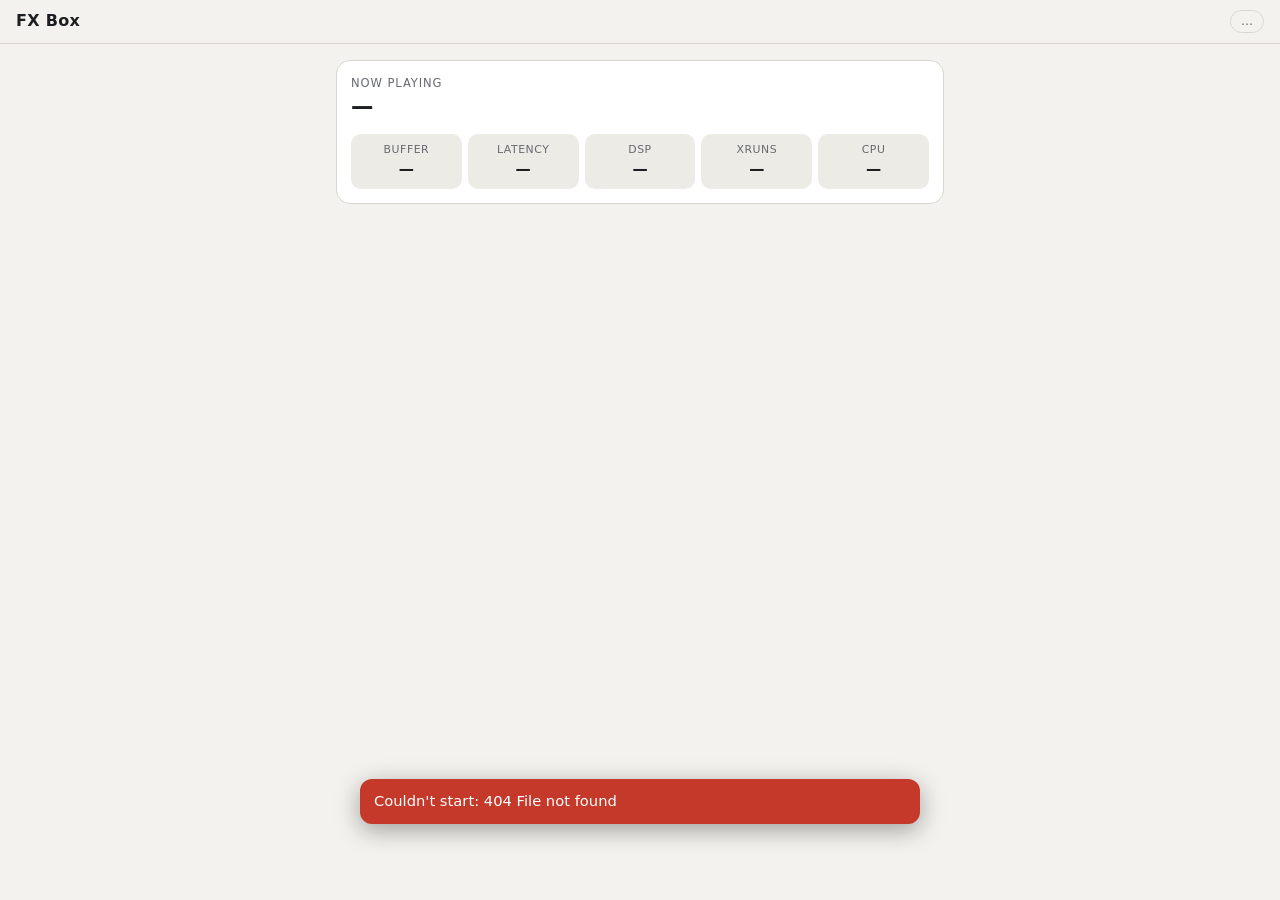
==== webapp/fxweb/static/index.html @ b7930ebf "M5 web app: preset list/load/edit/save and health panel on a fake engine - webapp/fxweb: FastAPI ser" ====
<!doctype html>
<html lang="en">
<head>
  <meta charset="utf-8">
  <meta name="viewport" content="width=device-width, initial-scale=1, viewport-fit=cover">
  <meta name="theme-color" content="#121316">
  <title>FX Box</title>
  <!-- Everything is local: the box often runs as its own hotspot with no internet. -->
  <link rel="icon" href="data:image/svg+xml,%3Csvg xmlns='http://www.w3.org/2000/svg' viewBox='0 0 32 32'%3E%3Crect width='32' height='32' rx='7' fill='%23e0a43b'/%3E%3Ccircle cx='16' cy='16' r='7' fill='none' stroke='%23121316' stroke-width='3'/%3E%3C/svg%3E">
  <link rel="stylesheet" href="style.css">
</head>
<body>
  <header class="topbar">
    <a class="brand" href="#/">FX Box</a>
    <span id="engine-badge" class="badge" title="Engine backend">…</span>
  </header>

  <main>
    <section class="now" aria-label="Now playing">
      <div class="now-row">
        <div>
          <div class="eyebrow">Now playing</div>
          <div id="now-name" class="now-name">—</div>
        </div>
        <span id="now-chip" class="chip warn" hidden>unsaved edits</span>
      </div>
      <dl id="health" class="health">
        <div class="tile" data-k="buffer"><dt>Buffer</dt><dd>—</dd></div>
        <div class="tile" data-k="latency"><dt>Latency</dt><dd>—</dd></div>
        <div class="tile" data-k="dsp"><dt>DSP</dt><dd>—</dd></div>
        <div class="tile" data-k="xruns"><dt>Xruns</dt><dd>—</dd></div>
        <div class="tile" data-k="temp"><dt>CPU</dt><dd>—</dd></div>
      </dl>
      <p id="health-note" class="note"></p>
    </section>

    <section id="view-list" class="view" hidden>
      <div class="section-head">
        <h1>Presets</h1>
        <a class="btn small ghost" href="#/new">+ New</a>
      </div>
      <ul id="preset-list" class="presets"></ul>
    </section>

    <section id="view-edit" class="view" hidden>
      <div class="section-head">
        <a class="back" href="#/">‹ Presets</a>
        <span id="edit-dirty" class="chip" hidden>edited</span>
      </div>
      <form id="edit-form" autocomplete="off" novalidate>
        <label class="field">
          <span>Name</span>
          <input id="f-name" type="text" maxlength="80" required>
        </label>
        <label class="field">
          <span>Description</span>
          <textarea id="f-desc" rows="2"></textarea>
        </label>
        <label class="field">
          <span>Buffer size <small id="f-buf-hint"></small></span>
          <select id="f-buf"></select>
        </label>

        <h2>Chain <small>signal flows top to bottom</small></h2>
        <ol id="chain" class="chain"></ol>
        <div class="add-row">
          <select id="add-effect" aria-label="Effect to add"></select>
          <button type="button" id="add-btn" class="btn ghost">Add</button>
        </div>

        <button type="button" id="delete-btn" class="btn danger ghost wide">Delete preset</button>
      </form>
      <div class="actionbar">
        <button type="button" id="try-btn" class="btn ghost" title="Play these settings without saving">Try</button>
        <button type="button" id="saveas-btn" class="btn ghost">Save as…</button>
        <button type="button" id="save-btn" class="btn primary">Save</button>
      </div>
    </section>
  </main>

  <div id="toast" class="toast" role="status" aria-live="polite" hidden></div>

  <template id="tpl-preset">
    <li class="preset">
      <button type="button" class="preset-main">
        <span class="preset-title"><span class="p-name"></span><span class="chip on" hidden>playing</span></span>
        <span class="p-desc"></span>
        <span class="p-meta"></span>
      </button>
      <a class="btn small ghost p-edit" href="#">Edit</a>
    </li>
  </template>

  <script src="app.js"></script>
</body>
</html>
---- webapp/fxweb/static/style.css ----
:root {
  --bg: #121316;
  --surface: #1c1e23;
  --surface-2: #262930;
  --line: #33363e;
  --text: #ecebe7;
  --muted: #9a9ca3;
  --accent: #e0a43b;
  --accent-ink: #1a1305;
  --ok: #5fbf7f;
  --warn: #e0a43b;
  --bad: #ef6a5a;
  --radius: 14px;
  --tap: 44px;
  color-scheme: dark;
}
@media (prefers-color-scheme: light) {
  :root {
    --bg: #f4f2ee;
    --surface: #ffffff;
    --surface-2: #ecebe6;
    --line: #d9d6cf;
    --text: #1d1e21;
    --muted: #686a70;
    --accent: #b77a12;
    --accent-ink: #ffffff;
    --ok: #2f8a4c;
    --warn: #a86b00;
    --bad: #c4392a;
    color-scheme: light;
  }
}

* { box-sizing: border-box; }
html { -webkit-text-size-adjust: 100%; }
body {
  margin: 0;
  background: var(--bg);
  color: var(--text);
  font: 16px/1.4 system-ui, -apple-system, "Segoe UI", Roboto, sans-serif;
  -webkit-tap-highlight-color: transparent;
}
main { max-width: 640px; margin: 0 auto; padding: 0 16px 120px; }
h1 { font-size: 1.35rem; margin: 0; }
h2 { font-size: 1rem; margin: 24px 0 8px; }
h2 small, .field small { color: var(--muted); font-weight: 400; }
[hidden] { display: none !important; }

.topbar {
  position: sticky; top: 0; z-index: 5;
  display: flex; align-items: center; justify-content: space-between;
  padding: calc(10px + env(safe-area-inset-top)) 16px 10px;
  background: color-mix(in srgb, var(--bg) 92%, transparent);
  backdrop-filter: blur(8px);
  border-bottom: 1px solid var(--line);
}
.brand { color: var(--text); text-decoration: none; font-weight: 700; letter-spacing: .02em; }
.badge { font-size: .75rem; color: var(--muted); border: 1px solid var(--line); border-radius: 99px; padding: 2px 10px; }
.badge.fake { color: var(--warn); border-color: var(--warn); }

.now { margin: 16px 0 8px; padding: 14px; background: var(--surface); border: 1px solid var(--line); border-radius: var(--radius); }
.now-row { display: flex; justify-content: space-between; align-items: flex-start; gap: 12px; }
.eyebrow { font-size: .72rem; text-transform: uppercase; letter-spacing: .08em; color: var(--muted); }
.now-name { font-size: 1.4rem; font-weight: 700; overflow-wrap: anywhere; }
.health { display: grid; grid-template-columns: repeat(5, 1fr); gap: 6px; margin: 12px 0 0; }
.tile { background: var(--surface-2); border-radius: 10px; padding: 8px 6px; text-align: center; min-width: 0; }
.tile dt { font-size: .68rem; color: var(--muted); text-transform: uppercase; letter-spacing: .05em; }
.tile dd { margin: 2px 0 0; font-weight: 650; font-variant-numeric: tabular-nums; font-size: .95rem; white-space: nowrap; }
.tile.warn dd { color: var(--warn); }
.tile.bad dd { color: var(--bad); }
.tile.flash { animation: flash 1s ease-out; }
@keyframes flash { from { background: color-mix(in srgb, var(--bad) 45%, var(--surface-2)); } }
.note { margin: 8px 2px 0; font-size: .78rem; color: var(--muted); }
.note:empty { display: none; }
@media (max-width: 360px) { .health { grid-template-columns: repeat(3, 1fr); } }
/* While editing, shrink the card to one line so the controls get the screen. */
body.editing .now { padding: 10px 14px; }
body.editing .now-name { font-size: 1.05rem; }
body.editing .health, body.editing .note { display: none; }

.section-head { display: flex; align-items: center; justify-content: space-between; margin: 20px 0 12px; min-height: var(--tap); }
.back { color: var(--accent); text-decoration: none; font-weight: 600; padding: 10px 0; }

.chip { font-size: .72rem; border-radius: 99px; padding: 2px 9px; background: var(--surface-2); color: var(--muted); white-space: nowrap; }
.chip.on { background: var(--accent); color: var(--accent-ink); font-weight: 650; }
.chip.warn { background: color-mix(in srgb, var(--warn) 20%, transparent); color: var(--warn); }

.presets { list-style: none; margin: 0; padding: 0; display: grid; gap: 10px; }
.preset { display: flex; align-items: stretch; background: var(--surface); border: 1px solid var(--line); border-radius: var(--radius); overflow: hidden; }
.preset.active { border-color: var(--accent); box-shadow: inset 4px 0 0 var(--accent); }
.preset.invalid { opacity: .7; }
.preset-main {
  flex: 1; min-width: 0; text-align: left; background: none; border: 0; color: inherit; font: inherit;
  padding: 14px; display: grid; gap: 3px; cursor: pointer;
}
.preset-main:active { background: var(--surface-2); }
.preset-title { display: flex; align-items: center; gap: 8px; font-weight: 650; font-size: 1.08rem; }
.p-desc { color: var(--muted); font-size: .88rem; }
.p-meta { color: var(--muted); font-size: .75rem; font-variant-numeric: tabular-nums; }
.preset.invalid .p-meta { color: var(--bad); }
.p-edit { align-self: center; margin-right: 10px; }

.btn {
  display: inline-flex; align-items: center; justify-content: center;
  min-height: var(--tap); padding: 0 16px; border-radius: 12px;
  border: 1px solid var(--line); background: var(--surface-2); color: var(--text);
  font: inherit; font-weight: 600; text-decoration: none; cursor: pointer;
}
.btn:active { transform: translateY(1px); }
.btn:disabled { opacity: .45; cursor: default; }
.btn.small { min-height: 36px; padding: 0 12px; font-size: .9rem; }
.btn.ghost { background: transparent; }
.btn.primary { background: var(--accent); color: var(--accent-ink); border-color: var(--accent); }
.btn.danger { color: var(--bad); border-color: color-mix(in srgb, var(--bad) 50%, var(--line)); }
.btn.wide { width: 100%; margin-top: 28px; }
.icon-btn { min-width: var(--tap); padding: 0; font-size: 1.05rem; }

.field { display: grid; gap: 6px; margin-bottom: 14px; }
.field > span { font-size: .85rem; color: var(--muted); font-weight: 600; }
input[type=text], input[type=number], textarea, select {
  width: 100%; min-height: var(--tap); padding: 10px 12px;
  background: var(--surface); color: var(--text);
  border: 1px solid var(--line); border-radius: 10px; font: inherit; font-size: 16px; /* 16px stops iOS zoom */
}
textarea { resize: vertical; }
input:focus-visible, textarea:focus-visible, select:focus-visible, .btn:focus-visible, .preset-main:focus-visible {
  outline: 2px solid var(--accent); outline-offset: 1px;
}
input.invalid { border-color: var(--bad); }

.chain { list-style: none; margin: 0; padding: 0; display: grid; gap: 10px; counter-reset: slot; }
.slot { background: var(--surface); border: 1px solid var(--line); border-radius: var(--radius); padding: 12px; }
.slot-head { display: flex; align-items: center; gap: 6px; }
.slot-head .title { flex: 1; min-width: 0; font-weight: 650; }
.slot-head .title::before { counter-increment: slot; content: counter(slot) ". "; color: var(--muted); }
.slot-desc { margin: 2px 0 6px; font-size: .8rem; color: var(--muted); }
.slot-head .btn { min-height: 36px; min-width: 36px; }
.param { display: grid; grid-template-columns: 1fr auto; gap: 4px 10px; align-items: center; padding: 10px 0 4px; border-top: 1px solid var(--line); }
.param:first-of-type { border-top: 0; }
.param label { font-size: .9rem; font-weight: 600; }
.param .num { display: flex; align-items: center; gap: 4px; }
.param .num input { width: 92px; min-height: 38px; padding: 6px 8px; text-align: right; font-variant-numeric: tabular-nums; }
.param .unit { color: var(--muted); font-size: .85rem; min-width: 1.6em; }
.param .reset { grid-column: 2; justify-self: end; font-size: .75rem; color: var(--accent); background: none; border: 0; padding: 2px 0; cursor: pointer; }
.param input[type=range] { grid-column: 1 / -1; width: 100%; height: 32px; accent-color: var(--accent); margin: 0; }
.param .err { grid-column: 1 / -1; color: var(--bad); font-size: .78rem; }
.empty { color: var(--muted); padding: 16px; text-align: center; border: 1px dashed var(--line); border-radius: var(--radius); }
.add-row { display: flex; gap: 8px; margin-top: 10px; }
.add-row select { flex: 1; }

.actionbar {
  position: fixed; left: 0; right: 0; bottom: 0; z-index: 5;
  display: flex; gap: 8px;
  padding: 10px 16px calc(10px + env(safe-area-inset-bottom));
  background: color-mix(in srgb, var(--bg) 94%, transparent); backdrop-filter: blur(8px);
  border-top: 1px solid var(--line);
}
.actionbar .btn { flex: 1 1 0; padding: 0 8px; }
.actionbar .primary { flex-grow: 1.4; }
@media (min-width: 672px) { .actionbar { left: 50%; width: 640px; transform: translateX(-50%); padding-left: 0; padding-right: 0; } }

.toast {
  position: fixed; left: 16px; right: 16px; bottom: calc(76px + env(safe-area-inset-bottom)); z-index: 10;
  max-width: 560px; margin: 0 auto; padding: 12px 14px; border-radius: 12px;
  background: var(--text); color: var(--bg); font-size: .92rem; box-shadow: 0 6px 24px rgb(0 0 0 / .35);
}
.toast.error { background: var(--bad); color: #fff; }
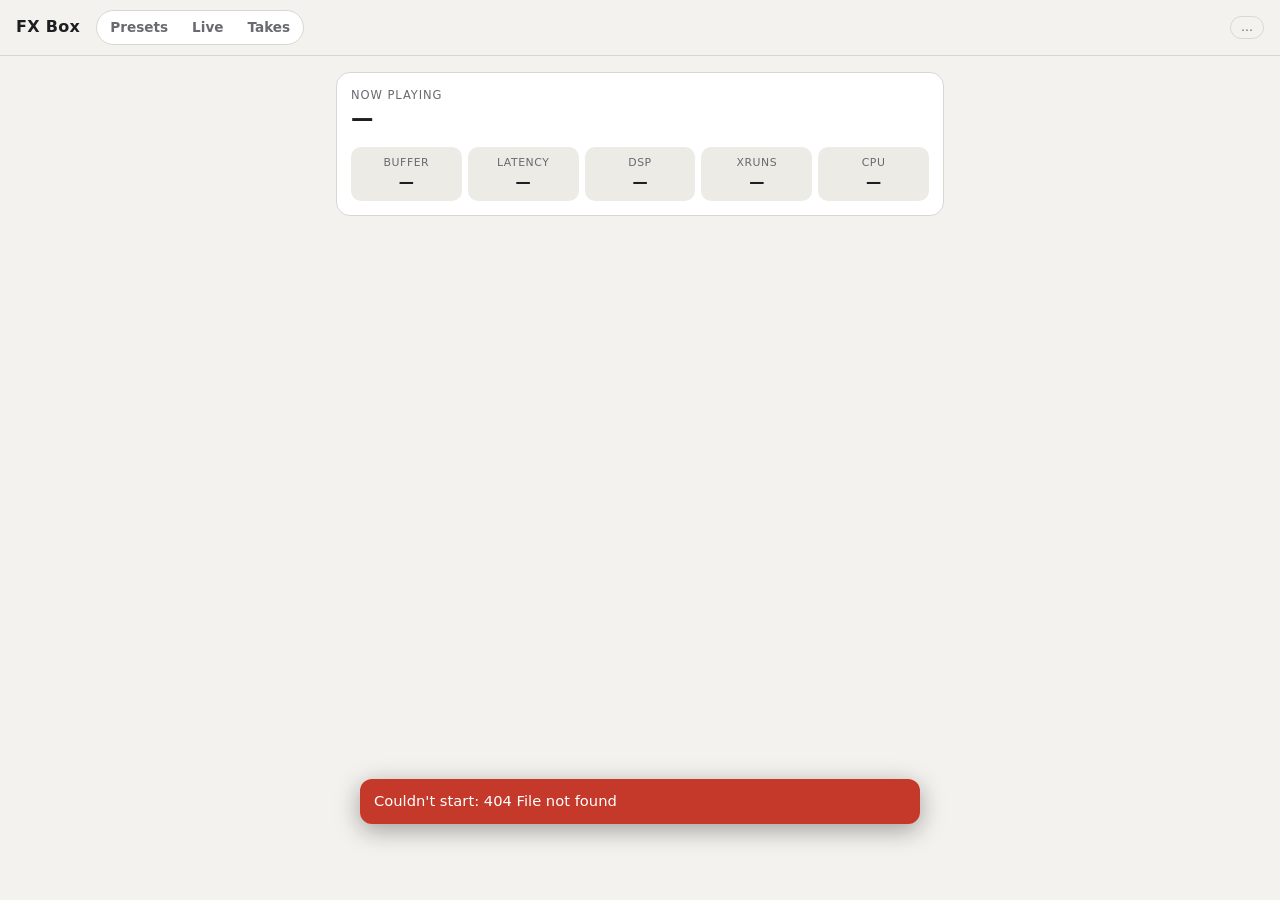
==== commit 50010a0a: "Add live signal analysis and recording to the web app Live page: level meters with clip lights and h" ====
--- a/webapp/fxweb/static/index.html
+++ b/webapp/fxweb/static/index.html
@@ -12,6 +12,12 @@
 <body>
   <header class="topbar">
     <a class="brand" href="#/">FX Box</a>
+    <nav class="tabs" aria-label="Pages">
+      <a href="#/" data-tab="list">Presets</a>
+      <a href="#/live" data-tab="live">Live</a>
+      <a href="#/takes" data-tab="takes">Takes</a>
+    </nav>
+    <a id="rec-pill" class="rec-pill" href="#/live" hidden title="Recording: open the Live page">● REC <span></span></a>
     <span id="engine-badge" class="badge" title="Engine backend">…</span>
   </header>
 
@@ -75,6 +81,131 @@
         <button type="button" id="saveas-btn" class="btn ghost">Save as…</button>
         <button type="button" id="save-btn" class="btn primary">Save</button>
       </div>
+    </section>
+
+    <section id="view-live" class="view live" hidden>
+      <div class="source-row">
+        <label class="source-pick">
+          <span class="sr-only">Signal source</span>
+          <select id="live-source" aria-label="Signal source"></select>
+        </label>
+        <span id="live-state" class="live-state"><i></i><span>…</span></span>
+      </div>
+      <p id="live-error" class="note bad-note" hidden></p>
+
+      <div class="rec-card" id="rec-card">
+        <div class="rec-main">
+          <button type="button" id="rec-btn" class="rec-btn" aria-pressed="false">
+            <span class="rec-dot"></span><span class="rec-label">Record</span>
+          </button>
+          <div class="rec-readout">
+            <div id="rec-time" class="rec-time">0:00.0</div>
+            <div id="rec-sub" class="rec-sub">—</div>
+          </div>
+          <button type="button" id="mark-btn" class="btn ghost small" disabled title="Drop a marker at this moment in the take">Mark</button>
+        </div>
+        <div class="retro-row">
+          <button type="button" id="retro-btn" class="btn small">Save last</button>
+          <select id="retro-secs" aria-label="How much to save">
+            <option value="15">15 s</option><option value="30" selected>30 s</option>
+            <option value="60">60 s</option><option value="90">90 s</option>
+          </select>
+          <span class="retro-hint">already heard: keeps the last <b id="retro-max">90</b> s in memory</span>
+        </div>
+        <details class="take-details">
+          <summary>Name &amp; notes for the next take</summary>
+          <input id="take-name" type="text" maxlength="120" placeholder="e.g. Body IR take 1 – strumming">
+          <textarea id="take-notes" rows="2" maxlength="4000" placeholder="Mic position, guitar settings, strings…"></textarea>
+        </details>
+      </div>
+
+      <div class="live-tools">
+        <button type="button" id="freeze-btn" class="btn ghost small" aria-pressed="false">Freeze</button>
+        <label class="fps-pick">Refresh
+          <select id="live-fps"><option value="30">30/s</option><option value="15">15/s</option><option value="5">5/s (battery)</option></select>
+        </label>
+        <span id="live-lag" class="live-lag"></span>
+      </div>
+
+      <div class="panels">
+        <article class="panel" data-panel="levels">
+          <h2>Levels <small>dBFS: 0 is the loudest the converter can take</small></h2>
+          <div id="meters" class="meters"></div>
+          <p class="cap" id="headroom-cap">Aim for peaks around −12 to −6 dBFS when you play hard.</p>
+        </article>
+
+        <article class="panel" data-panel="tuner">
+          <h2>Tuner <small id="tuner-ch">in</small></h2>
+          <div class="tuner">
+            <div class="tuner-note"><span id="tuner-name">–</span><sub id="tuner-oct"></sub></div>
+            <div class="tuner-scale" aria-hidden="true">
+              <div class="tuner-zone"></div>
+              <div id="tuner-needle" class="tuner-needle"></div>
+              <span style="left:0">−50</span><span style="left:25%">−25</span><span style="left:50%">0</span><span style="left:75%">+25</span><span style="left:100%">+50</span>
+            </div>
+            <div class="tuner-read"><span id="tuner-cents">—</span> · <span id="tuner-hz">— Hz</span> · <span id="tuner-conf"></span></div>
+          </div>
+        </article>
+
+        <article class="panel wide" data-panel="scope">
+          <h2>Waveform <small id="scope-cap">the last ~43 ms, locked to the note</small></h2>
+          <canvas id="cv-scope" class="cv" height="150"></canvas>
+        </article>
+
+        <article class="panel wide" data-panel="spectrum">
+          <h2>Spectrum <small>how loud each frequency is right now</small></h2>
+          <canvas id="cv-spectrum" class="cv tall"></canvas>
+          <div class="legend" id="spec-legend"></div>
+        </article>
+
+        <article class="panel wide" data-panel="spectrogram">
+          <h2>Spectrogram <small>spectrum over the last 20 s, newest on the right</small>
+            <select id="sg-ch" class="mini-select" aria-label="Spectrogram channel"></select></h2>
+          <canvas id="cv-spectrogram" class="cv tall"></canvas>
+        </article>
+
+        <article class="panel" data-panel="harmony">
+          <h2>Harmony <small>chord guess from which notes are sounding</small></h2>
+          <div class="chord"><span id="chord-name">–</span><small id="chord-score"></small></div>
+          <canvas id="cv-chroma" class="cv short"></canvas>
+        </article>
+
+        <article class="panel" data-panel="harmonics">
+          <h2>Harmonics <small>overtones of the note, relative to the fundamental</small></h2>
+          <canvas id="cv-harmonics" class="cv short"></canvas>
+          <p class="cap" id="harm-cap">Play a single note.</p>
+        </article>
+
+        <article class="panel wide" data-panel="dynamics">
+          <h2>Dynamics &amp; noise <small>level over the last 8 s; ticks are detected attacks</small></h2>
+          <canvas id="cv-onsets" class="cv short"></canvas>
+          <dl class="health feats" id="feats">
+            <div class="tile" data-k="tempo"><dt>Tempo</dt><dd>—</dd></div>
+            <div class="tile" data-k="attacks"><dt>Attacks/8s</dt><dd>—</dd></div>
+            <div class="tile" data-k="bright"><dt>Brightness</dt><dd>—</dd></div>
+            <div class="tile" data-k="crest"><dt>Punch</dt><dd>—</dd></div>
+            <div class="tile" data-k="floor"><dt>Noise floor</dt><dd>—</dd></div>
+            <div class="tile" data-k="hum"><dt>Hum</dt><dd>—</dd></div>
+          </dl>
+          <p class="cap">Brightness = spectral centroid. Punch = crest factor (peak ÷ RMS). Noise floor = the quietest moments of the last minute; hum is measured then too.</p>
+        </article>
+
+        <article class="panel wide" data-panel="response" id="panel-response" hidden>
+          <h2>Response <small id="resp-cap">what the chain does to the tone: out ÷ in</small></h2>
+          <canvas id="cv-response" class="cv tall"></canvas>
+          <p class="cap" id="resp-read">Play for a few seconds to build up the average.</p>
+        </article>
+      </div>
+      <p class="note">Analysis runs on the box, off the audio core, and streams here about 30 times a second.
+        <a href="/explainers/live-analysis.html" target="_blank" rel="noopener">What these panels mean</a></p>
+    </section>
+
+    <section id="view-takes" class="view" hidden>
+      <div class="section-head">
+        <h1>Takes</h1>
+        <span id="takes-disk" class="muted small-text"></span>
+      </div>
+      <ul id="take-list" class="takes"></ul>
     </section>
   </main>
 
@@ -91,6 +222,28 @@
     </li>
   </template>
 
+  <template id="tpl-take">
+    <li class="take">
+      <div class="take-head">
+        <input class="take-title" type="text" maxlength="120" aria-label="Take name">
+        <span class="chip kind" hidden></span>
+      </div>
+      <canvas class="take-wave"></canvas>
+      <div class="take-meta"></div>
+      <div class="take-warn"></div>
+      <div class="take-play">
+        <select class="take-ch" aria-label="Channel to play"></select>
+        <audio controls preload="none"></audio>
+      </div>
+      <textarea class="take-notes" rows="1" maxlength="4000" placeholder="Notes"></textarea>
+      <div class="take-actions">
+        <a class="btn small ghost take-dl" download>Download WAV</a>
+        <button type="button" class="btn small ghost danger take-del">Delete</button>
+      </div>
+    </li>
+  </template>
+
   <script src="app.js"></script>
+  <script src="live.js"></script>
 </body>
 </html>
--- a/webapp/fxweb/static/style.css
+++ b/webapp/fxweb/static/style.css
@@ -12,6 +12,12 @@
   --bad: #ef6a5a;
   --radius: 14px;
   --tap: 44px;
+  --rec: #ef4b3f;
+  /* signal channels: in, out, and two spares */
+  --ch0: #e0a43b;
+  --ch1: #5cb8e6;
+  --ch2: #b58cf0;
+  --ch3: #6fcf8f;
   color-scheme: dark;
 }
 @media (prefers-color-scheme: light) {
@@ -27,6 +33,11 @@
     --ok: #2f8a4c;
     --warn: #a86b00;
     --bad: #c4392a;
+    --rec: #d2352a;
+    --ch0: #b77a12;
+    --ch1: #1f7fb3;
+    --ch2: #7a4fc4;
+    --ch3: #2f8a4c;
     color-scheme: light;
   }
 }
@@ -165,3 +176,114 @@
   background: var(--text); color: var(--bg); font-size: .92rem; box-shadow: 0 6px 24px rgb(0 0 0 / .35);
 }
 .toast.error { background: var(--bad); color: #fff; }
+
+/* ---------- nav ---------- */
+.topbar { gap: 10px; }
+.tabs { display: flex; gap: 2px; margin-right: auto; margin-left: 6px; background: var(--surface); border: 1px solid var(--line); border-radius: 99px; padding: 2px; }
+.tabs a { color: var(--muted); text-decoration: none; font-size: .85rem; font-weight: 600; padding: 5px 11px; border-radius: 99px; }
+.tabs a.on { background: var(--surface-2); color: var(--text); }
+.rec-pill { color: #fff; background: var(--rec); border-radius: 99px; padding: 2px 9px; font-size: .75rem; font-weight: 700; text-decoration: none; font-variant-numeric: tabular-nums; animation: pulse 1.6s ease-in-out infinite; }
+@keyframes pulse { 50% { opacity: .65; } }
+@media (max-width: 400px) { .badge { display: none; } .tabs a { padding: 5px 8px; } }
+body.compact .now { padding: 10px 14px; }
+body.compact .now-name { font-size: 1.05rem; }
+body.compact .health:not(.feats), body.compact .now .note { display: none; }
+.sr-only { position: absolute; width: 1px; height: 1px; overflow: hidden; clip: rect(0 0 0 0); }
+.muted { color: var(--muted); }
+.small-text { font-size: .8rem; }
+
+/* ---------- live ---------- */
+main:has(#view-live:not([hidden])) { max-width: 1100px; }
+.source-row { display: flex; align-items: center; gap: 10px; margin: 16px 0 8px; flex-wrap: wrap; }
+.source-pick { flex: 1 1 220px; }
+.live-state { display: inline-flex; align-items: center; gap: 7px; font-size: .82rem; color: var(--muted); font-variant-numeric: tabular-nums; }
+.live-state i { width: 9px; height: 9px; border-radius: 50%; background: var(--muted); }
+.live-state[data-state="live"] i { background: var(--ok); box-shadow: 0 0 0 3px color-mix(in srgb, var(--ok) 25%, transparent); }
+.live-state[data-state="waiting"] i { background: var(--warn); }
+.live-state[data-state="error"] i { background: var(--bad); }
+.bad-note { color: var(--bad); }
+
+.rec-card { background: var(--surface); border: 1px solid var(--line); border-radius: var(--radius); padding: 12px 14px; display: grid; gap: 10px; }
+.rec-card.recording { border-color: var(--rec); box-shadow: inset 4px 0 0 var(--rec); }
+.rec-main { display: flex; align-items: center; gap: 14px; }
+.rec-btn { display: inline-flex; align-items: center; gap: 9px; min-height: 52px; padding: 0 20px 0 16px; border-radius: 99px; border: 2px solid var(--rec); background: transparent; color: var(--text); font: inherit; font-weight: 700; font-size: 1.05rem; cursor: pointer; }
+.rec-btn .rec-dot { width: 18px; height: 18px; border-radius: 50%; background: var(--rec); transition: border-radius .15s; }
+.rec-btn.on { background: var(--rec); color: #fff; }
+.rec-btn.on .rec-dot { border-radius: 3px; background: #fff; }
+.rec-btn:disabled { opacity: .5; }
+.rec-readout { flex: 1; min-width: 0; }
+.rec-time { font-size: 1.6rem; font-weight: 700; font-variant-numeric: tabular-nums; line-height: 1.1; }
+.rec-card:not(.recording) .rec-time { color: var(--muted); }
+.rec-sub { font-size: .78rem; color: var(--muted); overflow-wrap: anywhere; }
+.retro-row { display: flex; align-items: center; gap: 8px; flex-wrap: wrap; }
+.retro-row select { width: auto; min-height: 36px; padding: 4px 8px; }
+.retro-hint { font-size: .78rem; color: var(--muted); }
+.take-details summary { font-size: .85rem; color: var(--accent); cursor: pointer; padding: 4px 0; }
+.take-details[open] { display: grid; gap: 8px; }
+.take-details[open] summary { margin-bottom: 0; }
+
+.live-tools { display: flex; align-items: center; gap: 10px; margin: 12px 0 10px; flex-wrap: wrap; }
+.fps-pick { font-size: .82rem; color: var(--muted); display: inline-flex; align-items: center; gap: 6px; }
+.fps-pick select, .mini-select { width: auto; min-height: 32px; padding: 2px 6px; font-size: .85rem; }
+.mini-select { margin-left: 8px; vertical-align: middle; }
+.live-lag { font-size: .75rem; color: var(--muted); margin-left: auto; font-variant-numeric: tabular-nums; }
+
+.panels { display: grid; gap: 10px; grid-template-columns: 1fr; }
+@media (min-width: 760px) { .panels { grid-template-columns: 1fr 1fr; } .panel.wide { grid-column: 1 / -1; } }
+.panel { background: var(--surface); border: 1px solid var(--line); border-radius: var(--radius); padding: 12px 14px; min-width: 0; }
+.panel h2 { margin: 0 0 8px; font-size: .95rem; }
+.panel h2 small { font-size: .78rem; }
+.cap { margin: 8px 0 0; font-size: .78rem; color: var(--muted); }
+.cv { display: block; width: 100%; height: 150px; touch-action: pan-y; }
+.cv.tall { height: 200px; }
+.cv.short { height: 110px; }
+.legend { display: flex; gap: 14px; margin-top: 6px; font-size: .78rem; color: var(--muted); }
+.legend span::before { content: ""; display: inline-block; width: 14px; height: 3px; border-radius: 2px; background: var(--c); margin-right: 6px; vertical-align: middle; }
+
+.meters { display: grid; gap: 10px; }
+.meter { display: grid; grid-template-columns: 3.2em 1fr 3em 5.2em; align-items: center; gap: 8px; }
+.meter.scale-row { margin-top: -6px; }
+.m-name { font-weight: 700; font-size: .85rem; overflow: hidden; text-overflow: ellipsis; }
+.m-bar { position: relative; height: 18px; background: var(--surface-2); border-radius: 5px; overflow: hidden; }
+.m-bar::after { content: ""; position: absolute; inset: 0; background: linear-gradient(90deg, transparent 0 80%, color-mix(in srgb, var(--warn) 22%, transparent) 80% 95%, color-mix(in srgb, var(--bad) 30%, transparent) 95%); pointer-events: none; }
+.m-rms, .m-peak { position: absolute; left: 0; top: 0; bottom: 0; width: 0; }
+.m-peak { height: 4px; top: auto; }
+.m-hold { position: absolute; top: 0; bottom: 0; width: 2px; background: var(--text); left: 0; }
+.m-hold.hot { background: var(--bad); }
+.m-clip { font: inherit; font-size: .62rem; font-weight: 800; letter-spacing: .04em; padding: 3px 5px; border-radius: 4px; border: 1px solid var(--line); background: transparent; color: var(--muted); cursor: pointer; }
+.m-clip.on { background: var(--bad); border-color: var(--bad); color: #fff; }
+.m-num { display: grid; text-align: right; font-variant-numeric: tabular-nums; line-height: 1.15; }
+.m-num b { font-size: .95rem; }
+.m-num small { font-size: .7rem; color: var(--muted); }
+.m-scale { position: relative; height: 12px; font-size: .62rem; color: var(--muted); }
+.m-scale span { position: absolute; transform: translateX(-50%); }
+
+.tuner { text-align: center; transition: opacity .3s; }
+.tuner.stale { opacity: .55; }
+.tuner-note { font-size: 3.2rem; font-weight: 800; line-height: 1; font-variant-numeric: tabular-nums; }
+.tuner-note sub { font-size: 1.1rem; font-weight: 600; color: var(--muted); margin-left: 2px; }
+.tuner-scale { position: relative; height: 36px; margin: 12px 10px 4px; border-bottom: 1px solid var(--line); }
+.tuner-scale span { position: absolute; bottom: -16px; transform: translateX(-50%); font-size: .65rem; color: var(--muted); }
+.tuner-zone { position: absolute; left: 47%; width: 6%; top: 0; bottom: 0; background: color-mix(in srgb, var(--ok) 20%, transparent); border-radius: 4px; }
+.tuner-needle { position: absolute; top: 0; bottom: 0; width: 4px; margin-left: -2px; border-radius: 2px; background: var(--warn); left: 50%; transition: left .06s linear; }
+.tuner-needle.in { background: var(--ok); }
+.tuner-read { margin-top: 22px; font-size: .85rem; color: var(--muted); font-variant-numeric: tabular-nums; }
+.chord { display: flex; align-items: baseline; gap: 10px; margin-bottom: 6px; }
+.chord span { font-size: 2rem; font-weight: 800; }
+.chord small { color: var(--muted); font-size: .8rem; }
+.feats { grid-template-columns: repeat(6, 1fr); margin-top: 10px; }
+@media (max-width: 560px) { .feats { grid-template-columns: repeat(3, 1fr); } }
+
+/* ---------- takes ---------- */
+.takes { list-style: none; margin: 0; padding: 0; display: grid; gap: 10px; }
+.take { background: var(--surface); border: 1px solid var(--line); border-radius: var(--radius); padding: 12px 14px; display: grid; gap: 8px; }
+.take-head { display: flex; align-items: center; gap: 8px; }
+.take-title { flex: 1; font-weight: 650; min-height: 38px; padding: 6px 10px; }
+.take-wave { width: 100%; height: 64px; background: var(--surface-2); border-radius: 8px; display: block; }
+.take-meta { font-size: .78rem; color: var(--muted); font-variant-numeric: tabular-nums; }
+.take-warn { font-size: .78rem; color: var(--warn); }
+.take-play { display: flex; gap: 8px; align-items: center; }
+.take-play select { width: auto; min-height: 40px; padding: 4px 8px; }
+.take-play audio { flex: 1; min-width: 0; height: 40px; }
+.take-notes { min-height: 38px; font-size: .9rem; }
+.take-actions { display: flex; gap: 8px; justify-content: flex-end; }
